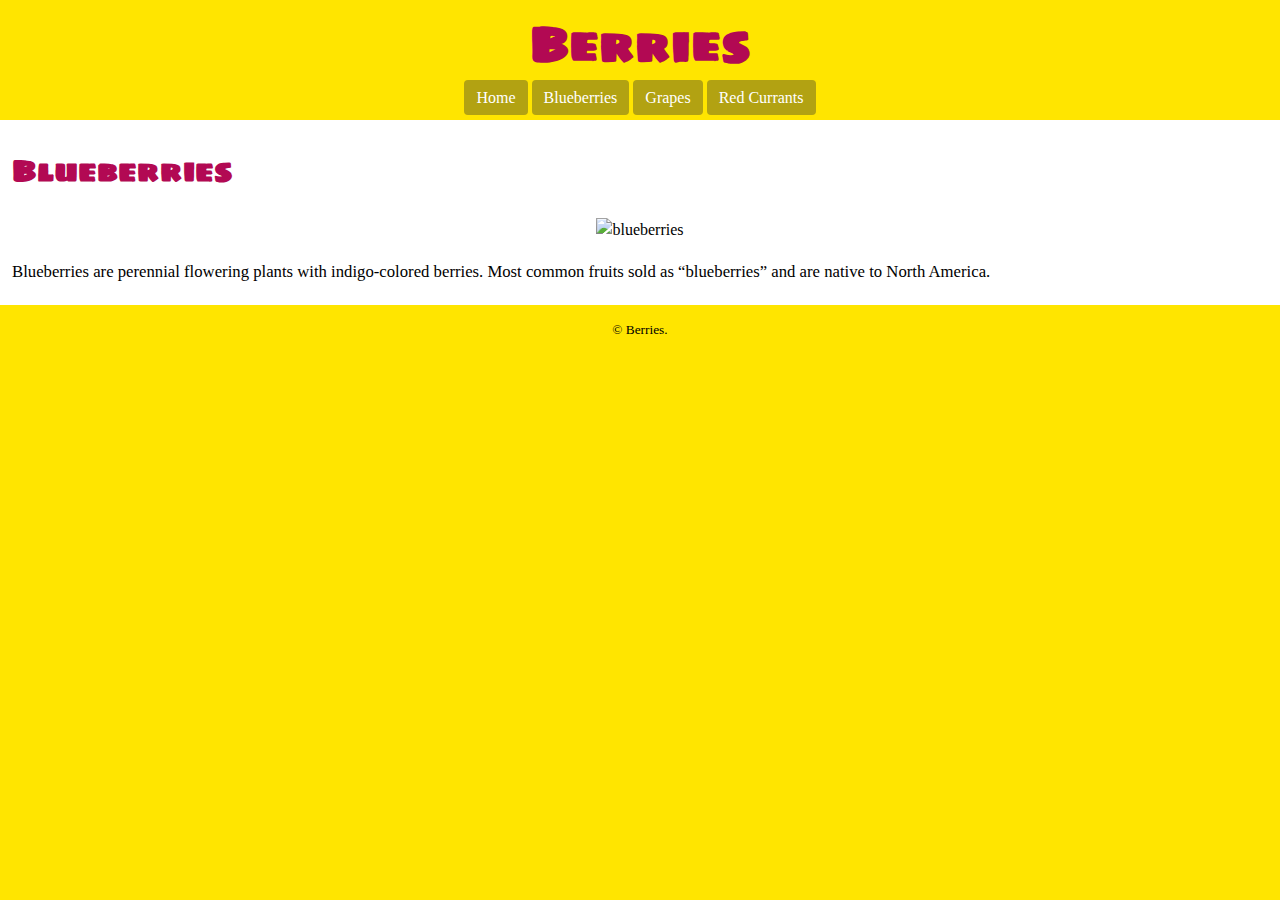
==== blueberries.html @ a69c811a "Add a file to the navigation bar for the blueberry page" ====
<!DOCTYPE html>
<html lang="en-ca">
<head>
  <meta charset="utf-8">
  <title>blue berries</title>
  <link href="css/main.css" rel="stylesheet">
  <meta name="viewport" content="...">
  <link href="https://fonts.googleapis.com/css?family=Sigmar+One" rel="stylesheet">
</head>

<body>
  <header>
    <h1>Berries</h1>
    <nav>
      <ul class="nav">
        <li><a href="index.html">Home</a></li>
        <li><a href="blueberrries.html">Blueberries</a></li>
        <li><a href="#">Grapes</a></li>
        <li><a href="#">Red Currants</a></li>
      </ul>
    </nav>
  </header>

  <main>
    <h2>Blueberries</h2>
    <fig>
      <img src="images/blueberries.jpg" alt="blueberries">
    </fig>
    <p>Blueberries are perennial flowering plants with indigo-colored berries. Most common fruits sold as “blueberries” and are native to North America.</p>
  </main>

  <footer>
    <small>© Berries.</small>
  </footer>

</body>
</html>
---- css/main.css ----
html {
  box-sizing: border-box;
  font: normal 100%/1.5 Georgia, serif;
  background-color: #ffe500;
  color: #fff;
}

*, *::before, *::after {
  box-sizing: inherit;
}

body {
  margin: 0;
  padding: 0;
}

header {
  padding: .5em 0 .3em;
}

h1 {
  text-align: center;
  margin: 0;
  font-family: "Sigmar One", regular;
  color: #b20953;
  font-size: 3rem;
}

body main {
  background-color: #fff;
  margin: 0;
  padding: .2em .75em .3em;
  color: #000;
  text-align: center;
}

main h2 {
  font-family: "Sigmar One", regular;
  font-size: 1.875rem;
  color: #b20953;
  text-align: left;
}

main p {
  text-align: left;
  font-size: 1.045rem;
}

body footer {
  color: #000;
  text-align: center;
  display: block;
  padding: .75em;
}

.nav {
  margin: 0;
  padding: 0;
  list-style-type: none;
  text-align: center;
}

.nav li {
  display: inline-block;
}

.nav a {
  display: inline-block;
  padding: .4em .75em .3em;
  background-color: #b2a212;
  border-radius: 4px;
  border: 0;
  color: #fff;
  text-decoration: none;
}

.nav a:hover {
  background-color: #b20953;
}

img {
  width: 100%;
}
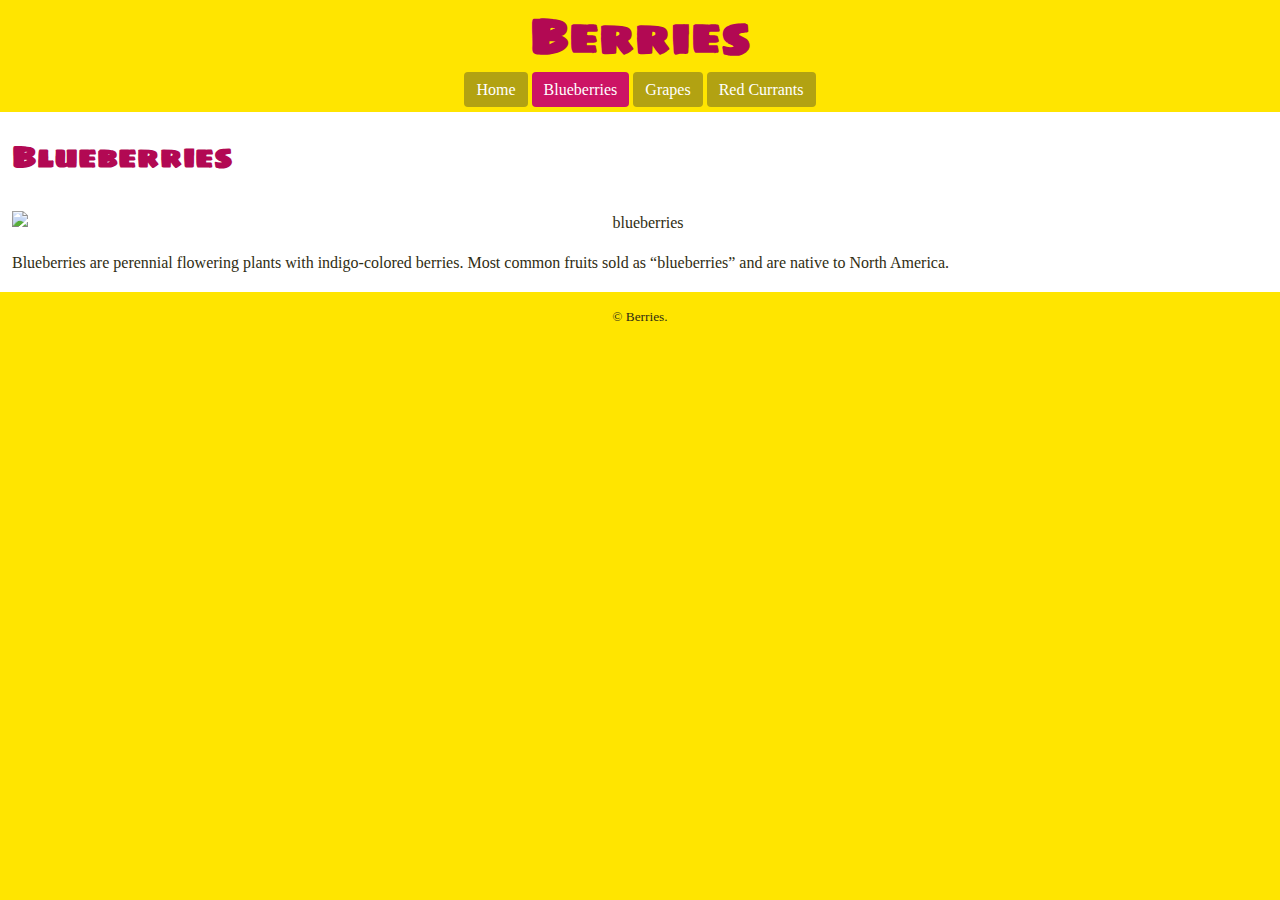
==== commit 19c69923: "Fix a naming mistake" ====
--- a/blueberries.html
+++ b/blueberries.html
@@ -14,18 +14,18 @@
     <nav>
       <ul class="nav">
         <li><a href="index.html">Home</a></li>
-        <li><a href="blueberrries.html">Blueberries</a></li>
-        <li><a href="#">Grapes</a></li>
-        <li><a href="#">Red Currants</a></li>
+        <li><a class="current" href="blueberries.html">Blueberries</a></li>
+        <li><a href="grapes.html">Grapes</a></li>
+        <li><a href="red-currants.html">Red Currants</a></li>
       </ul>
     </nav>
   </header>
 
   <main>
     <h2>Blueberries</h2>
-    <fig>
+    <div>
       <img src="images/blueberries.jpg" alt="blueberries">
-    </fig>
+    </div>
     <p>Blueberries are perennial flowering plants with indigo-colored berries. Most common fruits sold as “blueberries” and are native to North America.</p>
   </main>
 
--- a/css/main.css
+++ b/css/main.css
@@ -15,7 +15,8 @@
 }
 
 header {
-  padding: .5em 0 .3em;
+  padding: 0;
+  margin: 0;
 }
 
 h1 {
@@ -29,8 +30,8 @@
 body main {
   background-color: #fff;
   margin: 0;
-  padding: .2em .75em .3em;
-  color: #000;
+  padding: 0 .75em .3em;
+  color: #2f2d13;
   text-align: center;
 }
 
@@ -39,15 +40,20 @@
   font-size: 1.875rem;
   color: #b20953;
   text-align: left;
+  margin: 0;
+  padding: .75em 0 0;
 }
 
 main p {
   text-align: left;
-  font-size: 1.045rem;
+  font-size: 1rem;
+  line-height: 1.5em;
+  margin: 0;
+  padding: 1em 0 .75em;
 }
 
 body footer {
-  color: #000;
+  color: #2f2d13;
   text-align: center;
   display: block;
   padding: .75em;
@@ -55,7 +61,7 @@
 
 .nav {
   margin: 0;
-  padding: 0;
+  padding: 0 0 .3em;
   list-style-type: none;
   text-align: center;
 }
@@ -72,12 +78,20 @@
   border: 0;
   color: #fff;
   text-decoration: none;
+  font-size: 1rem;
 }
 
 .nav a:hover {
-  background-color: #b20953;
+  background-color: #cc1465;
+}
+
+.nav .current {
+  background-color: #cc1465;
 }
 
 img {
   width: 100%;
+  display: block;
+  margin: 0;
+  padding: 2em 0 0;
 }
